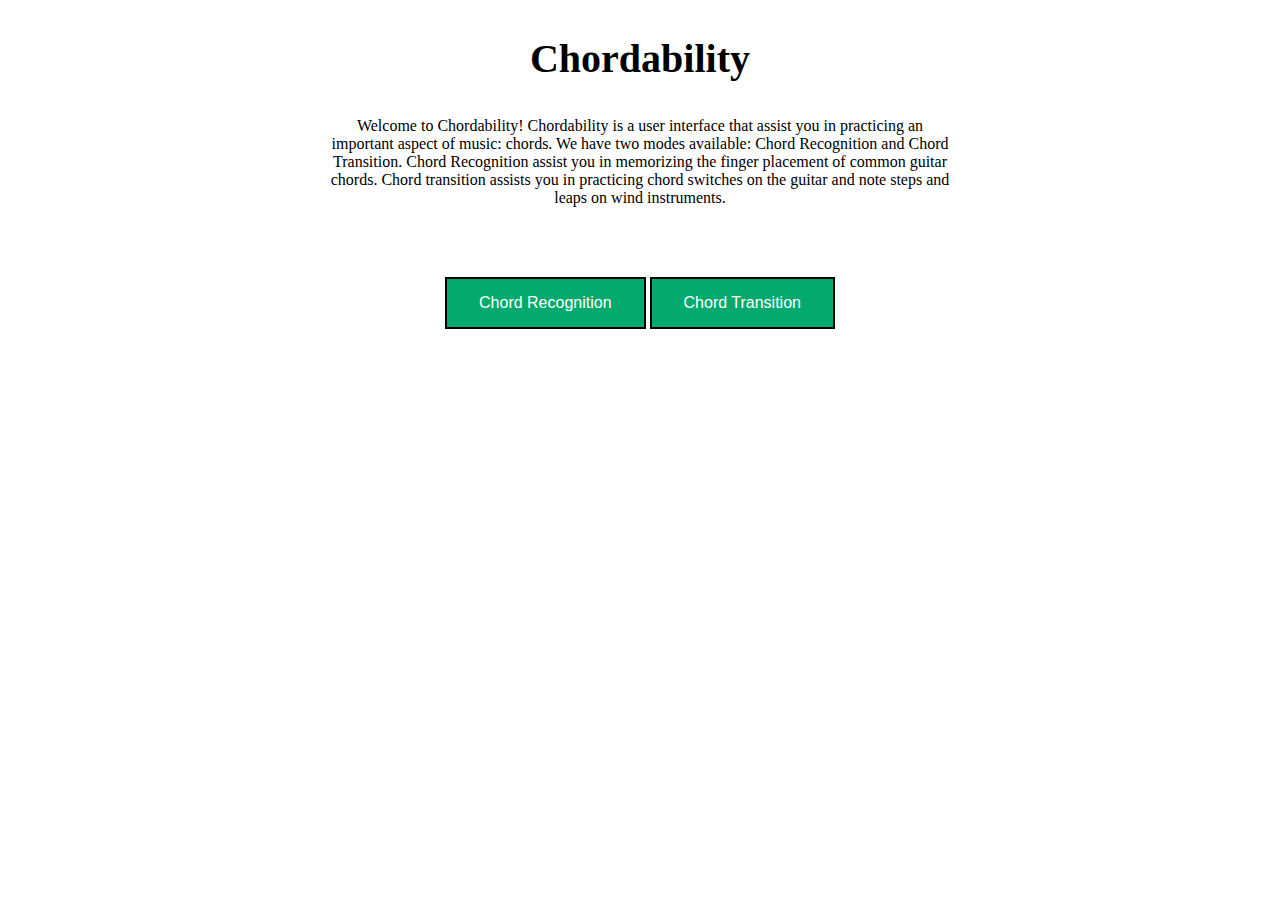
==== index.html @ 7fb8e45d "Add files via upload" ====
<!DOCTYPE html>
<html>
<head>
<link rel="stylesheet" href="index.css">

</head>
<body>
<div id ="header" class = "box">
    <h1>Chordability</h1>
    
</div>
<div id ="summary" class = "box">
    <p>Welcome to Chordability! Chordability is a user interface that assist you in practicing an important aspect of music: chords.
        We have two modes available: Chord Recognition and Chord Transition. Chord Recognition assist you in memorizing the finger placement
        of common guitar chords. Chord transition assists you in practicing chord switches on the guitar and note steps and leaps on wind instruments. 

    </p>
</div>

<div id = "mode_box" class = "box">

    <button type = "button" class = "button box" id = "cr_button"> Chord Recognition</button>
    <button type = "button" class = "button box"> Chord Transition</button>
</div>



<script src="index.js"></script>
</body>
</html>
---- index.css ----
body {
    background-color: white
}

h1{
    font-size: 40px
}

.box{
    margin-top: 35px;
    margin-bottom: 35px;
    text-align:Center;
    
}

.button {
    background-color: #04AA6D; /* Green */
    border-style: solid;
    color: white;
    padding: 15px 32px;
    text-align: center;
    text-decoration: none;
    display: inline-block;
    font-size: 16px;
}

#chord-buttons{
    margin-left:25%;
    margin-right: 25%;
    text-align:center;
    
}

#header {
    text-align: center;
    border-color:black;
}

#summary {
    text-align:center;
    
   
    margin-left:25%;
    margin-right:25%;
}
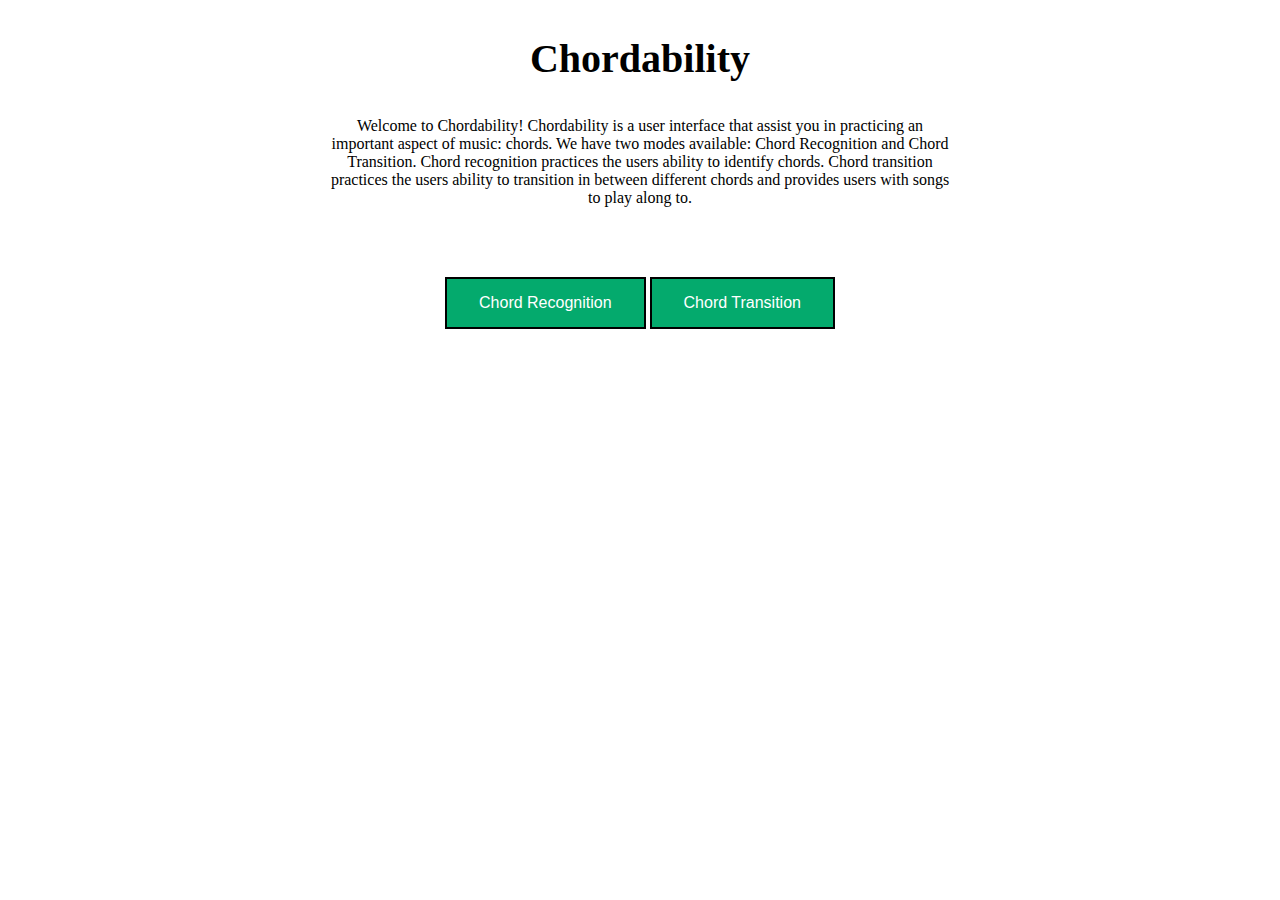
==== commit 7153b64b: "Update index.html" ====
--- a/index.html
+++ b/index.html
@@ -11,8 +11,8 @@
 </div>
 <div id ="summary" class = "box">
     <p>Welcome to Chordability! Chordability is a user interface that assist you in practicing an important aspect of music: chords.
-        We have two modes available: Chord Recognition and Chord Transition. Chord Recognition assist you in memorizing the finger placement
-        of common guitar chords. Chord transition assists you in practicing chord switches on the guitar and note steps and leaps on wind instruments. 
+        We have two modes available: Chord Recognition and Chord Transition. Chord recognition practices the users ability to identify chords.  
+        Chord transition practices the users ability to transition in between different chords and provides users with songs to play along to. 
 
     </p>
 </div>
@@ -20,11 +20,11 @@
 <div id = "mode_box" class = "box">
 
     <button type = "button" class = "button box" id = "cr_button"> Chord Recognition</button>
-    <button type = "button" class = "button box"> Chord Transition</button>
+    <button type = "button" class = "button box" id = "ct_button2"> Chord Transition</button>
 </div>
 
 
 
 <script src="index.js"></script>
 </body>
-</html>+</html>
